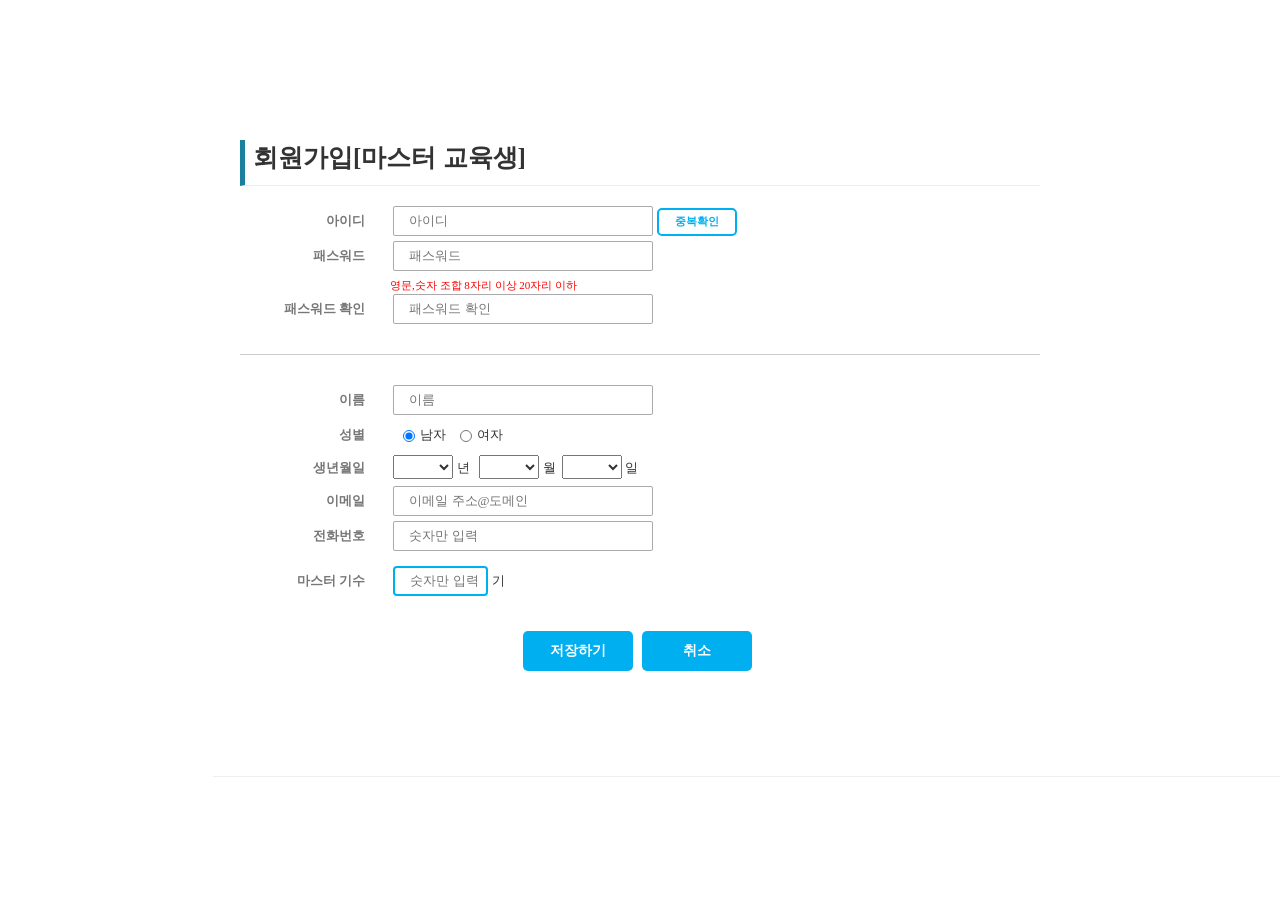
==== WebContent/join_write.html @ c01a60e9 "1st" ====
<!DOCTYPE html>
<html>
<head>
<meta charset="UTF-8">
<meta http-equiv="X-UA-Compatible" content="IE=edge">
<meta name="viewport" content="user-scalable=no, initial-scale=1.0, maximum-scale=1.0, minimum-scale=1.0, width=device-width">

<!-- 제이쿼리 -->
<link rel="stylesheet" href="https://maxcdn.bootstrapcdn.com/bootstrap/3.3.7/css/bootstrap.min.css" integrity="sha384-BVYiiSIFeK1dGmJRAkycuHAHRg32OmUcww7on3RYdg4Va+PmSTsz/K68vbdEjh4u" crossorigin="anonymous">
<script src="https://ajax.googleapis.com/ajax/libs/jquery/3.1.1/jquery.min.js"></script>
<link rel="stylesheet" type="text/css" href="./css/join_write.css">

<title>Insert title here</title>
</head>
<body>

		<!-- main -->
		<form action="generalJoin" id="form1" name="form1" enctype="multipart/form-data" method="post" onsubmit="return joinMember()" style="background: url('../image/society/main/back.jpg') no-repeat center center; background-size: cover;">
		<fieldset>
		<div class="page-header" style="border-left: 5px solid #1b809e; padding-top:0;">
			<span data-langNum="101" style="font-size:25px; font-weight:bold; font-family:inherit; margin-left:1%;">회원가입[마스터 교육생]</span>
		</div>
		
		<!-- 기본 정보 -->
		<ul id="basicInfo">
			<li>
				<label for="userid" style="background: url('../image/society/bul_must.png') no-repeat 140px 6px;">아이디</label>
				<input type='text' id="userid" name="memberVo.member_Id" placeholder="아이디" maxlength = 20 required="required" onchange="idChanged();"/>
				<input type="button" id="btn01" onclick="check_Id()" value="중복확인" required="required" />
			</li>
			<li>
					<label for="userpw" style="background: url('../image/society/bul_must.png') no-repeat 140px 6px;">패스워드</label>
					<input type='password' id="userpw" name="memberVo.password"  placeholder="패스워드" maxlength = 20 required="required"/>
					<br><small data-langNum="106" class="danger" id="danger">영문,숫자 조합 8자리 이상 20자리 이하</small>
				</li>
				<li id="pwEnter">
					<label for="userpw0" style="background: url('../image/society/bul_must.png') no-repeat 140px 6px;">패스워드 확인</label>
					<input type='password' id="userpw0"  placeholder="패스워드 확인" maxlength = 20 required="required"/>
				</li>
				<li>
					<label for="username" style="background: url('../image/society/bul_must.png') no-repeat 140px 6px;">이름</label>
					<input type='text'  id="username" name="memberVo.name"  placeholder="이름" maxlength = 20 required="required"/>
				</li>
				<li id="gender">
					<label style="background: url('../image/society/bul_must.png') no-repeat 140px 6px;">성별</label>
					<input name="memberVo.sex" id="man" type="radio" value="0" checked="checked"/>남자
					<input name="memberVo.sex" id="woman" type="radio" value="1"/>여자
				</li>
				<li>
					<label style="background: url('../image/society/bul_must.png') no-repeat 140px 6px;">생년월일</label>
					<select id="year" name="useryear" title="년도"></select> 년&nbsp&nbsp
					<select id="month" name="usermonth" title="월"></select> 월&nbsp
					<select id="day" name="userday" title="일"></select> 일
				</li>
				<li>
					<label style="background: url('../image/society/bul_must.png') no-repeat 140px 6px;">이메일</label>
					<input type='text' placeholder='이메일 주소@도메인' id = "email" name="memberVo.email" required="required">
				</li>
				<li>
					<label style="background: url('../image/society/bul_must.png') no-repeat 140px 6px;">전화번호</label>
					<input type='text' id="tel" name="memberVo.phone" placeholder="숫자만 입력" required="required">
				</li>
			</ul>
			<div id="master">
				<label style="background: url('../image/society/bul_must.png') no-repeat 140px 6px;">마스터 기수</label>
				<input type='text' id="masterN" name="memberVo.gisu" placeholder="숫자만 입력" required="required"> 기
			</div>
			<div id="btnCenter">
				<input type="submit" value="저장하기" />
				<input type="reset" onclick="location.href='../society/index'" value="취소" />
			</div>
		</fieldset>
			<input type="hidden" name="memberVo.memtype" value="M">
			<input type="hidden" id="birthday" name="memberVo.birth">
		</form>

			</div>
			<div class="col-md-2"></div>
	</div><!-- /.container -->
	<!-- Footer -->
	


<hr>
<footer class="navbar navbar-bottom" style="background-color: white;z-index=-1;">
	<div class="copyright" data-langNum="999">
		
	</div>
	<!-- /.row -->
</footer>

</body>


</body>
</html>
---- WebContent/css/join_write.css ----
.path{
		float: right;
		margin-bottom: 0px;
		margin-top: 10px;
		font-size: 11px;
	}
	.danger{
		padding-left: 150px;
	}

*{margin:0; padding:0;}
li{list-style:none;}
a:link, a:visited{text-decoration:none; color:#000;}
img{border:0;}

body{width:100%;}
#wrap{width:100%; font-family:meiryo;}
/* #companyLogin .step1{width:620px; margin:100px auto 0;} */


#personLogin{margin:0 auto; }
form{width:800px; margin:100px auto; font-family:meiryo; font-size: 13px;}
fieldset{border:0; font-size:13px;}
fieldset legend{font-size:25px; font-weight:bold; font-family:malgun gothic,sans-serif; color:#00afef; padding:10px 0 20px 10px;}
fieldset ul{width:800px;}

fieldset label{width:150px; display:inline-block; padding-right:25px; text-align:right; font-weight:bold; color:#777;}
fieldset input{width:260px; height:30px; margin-bottom:5px; text-indent:15px;  border-radius:2px; border:1px solid #aaa; color:#777; }

#btn01{width:80px; height:28px; text-indent:0px; font-size:11px; font-weight:600; background-color:#fff; color:#00afef; border-radius:5px; border:2px solid #00afef; vertical-align:center;}

fieldset #userpw0{margin-bottom:30px;}
fieldset #pwEnter{margin-bottom:30px; border-bottom:1px solid #ccc;}

fieldset #gender{width:100%; line-height:30px;}
#gender input{width:12px; height:12px; margin:0 5px 0 10px; text-indent:0px; vertical-align:middle;}

fieldset select{width:60px; height:24px; margin-bottom:7px;}
fieldset select#useryear{width:90px;}

#tel input{width:167px;}

#master{margin-bottom:30px;}
#master label{font-weight:bold;}
#master input{width:95px; border-radius:4px; border:2px solid #00afef;}

#btnCenter{width:250px; margin:0 auto; text-align:center;}
#btnCenter input{width:110px; height:40px; margin-right:5px; border-radius:5px; border:0; background-color:#00afef; color:#fff; font-size:14px; font-weight:bold; text-indent:0;}

.danger{color:red; font-weight: normal;}
#loginT .danger{color:red; font-weight: normal; margin-left: 26%;}
.must_text{font-size: 12px; color: #000;}
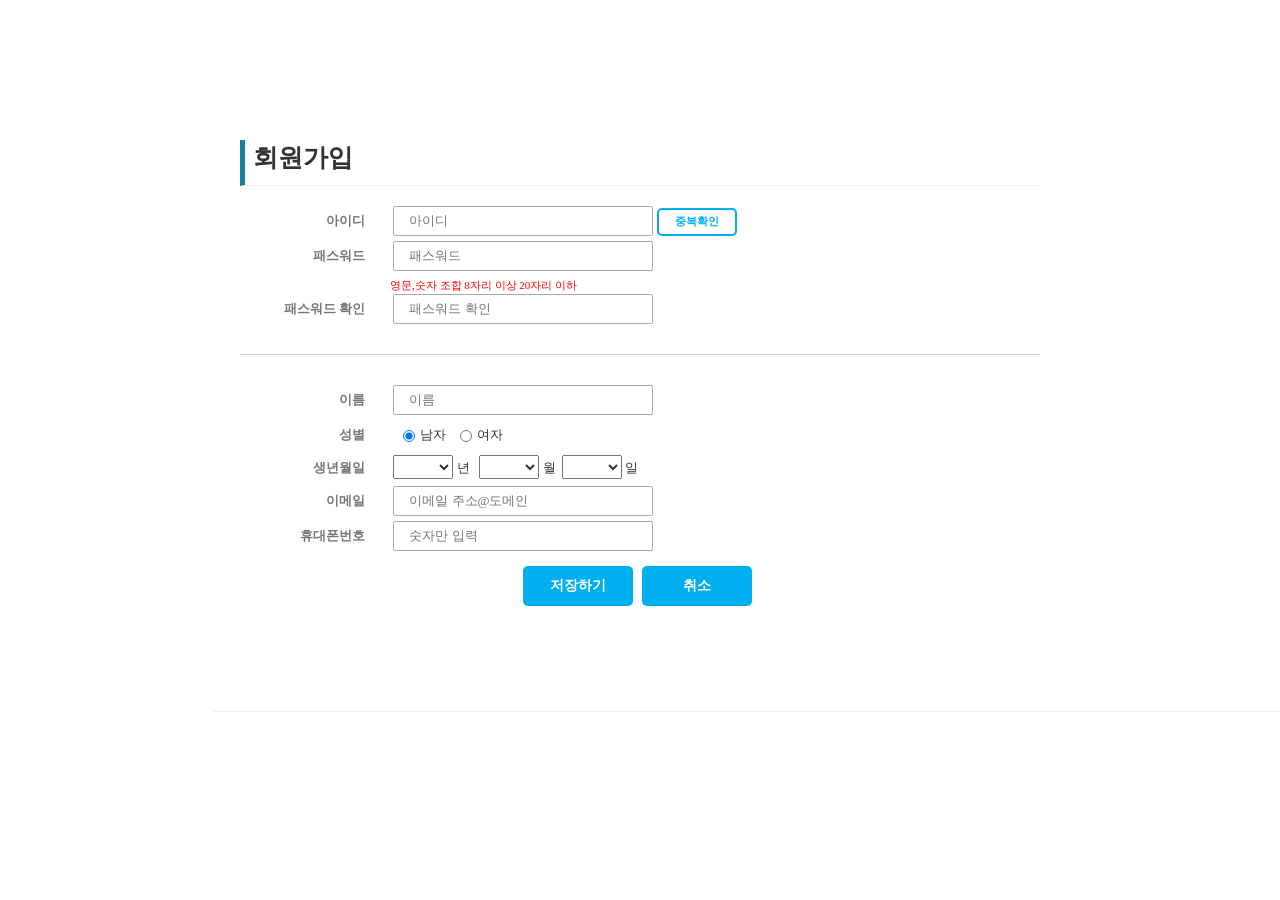
==== commit 0fd335fd: "푸시푸시베이베" ====
--- a/WebContent/join_write.html
+++ b/WebContent/join_write.html
@@ -18,7 +18,7 @@
 		<form action="generalJoin" id="form1" name="form1" enctype="multipart/form-data" method="post" onsubmit="return joinMember()" style="background: url('../image/society/main/back.jpg') no-repeat center center; background-size: cover;">
 		<fieldset>
 		<div class="page-header" style="border-left: 5px solid #1b809e; padding-top:0;">
-			<span data-langNum="101" style="font-size:25px; font-weight:bold; font-family:inherit; margin-left:1%;">회원가입[마스터 교육생]</span>
+			<span data-langNum="101" style="font-size:25px; font-weight:bold; font-family:inherit; margin-left:1%;">회원가입</span>
 		</div>
 		
 		<!-- 기본 정보 -->
@@ -57,14 +57,14 @@
 					<input type='text' placeholder='이메일 주소@도메인' id = "email" name="memberVo.email" required="required">
 				</li>
 				<li>
-					<label style="background: url('../image/society/bul_must.png') no-repeat 140px 6px;">전화번호</label>
+					<label style="background: url('../image/society/bul_must.png') no-repeat 140px 6px;">휴대폰번호</label>
 					<input type='text' id="tel" name="memberVo.phone" placeholder="숫자만 입력" required="required">
 				</li>
 			</ul>
-			<div id="master">
+<!-- 			<div id="master">
 				<label style="background: url('../image/society/bul_must.png') no-repeat 140px 6px;">마스터 기수</label>
 				<input type='text' id="masterN" name="memberVo.gisu" placeholder="숫자만 입력" required="required"> 기
-			</div>
+			</div> -->
 			<div id="btnCenter">
 				<input type="submit" value="저장하기" />
 				<input type="reset" onclick="location.href='../society/index'" value="취소" />
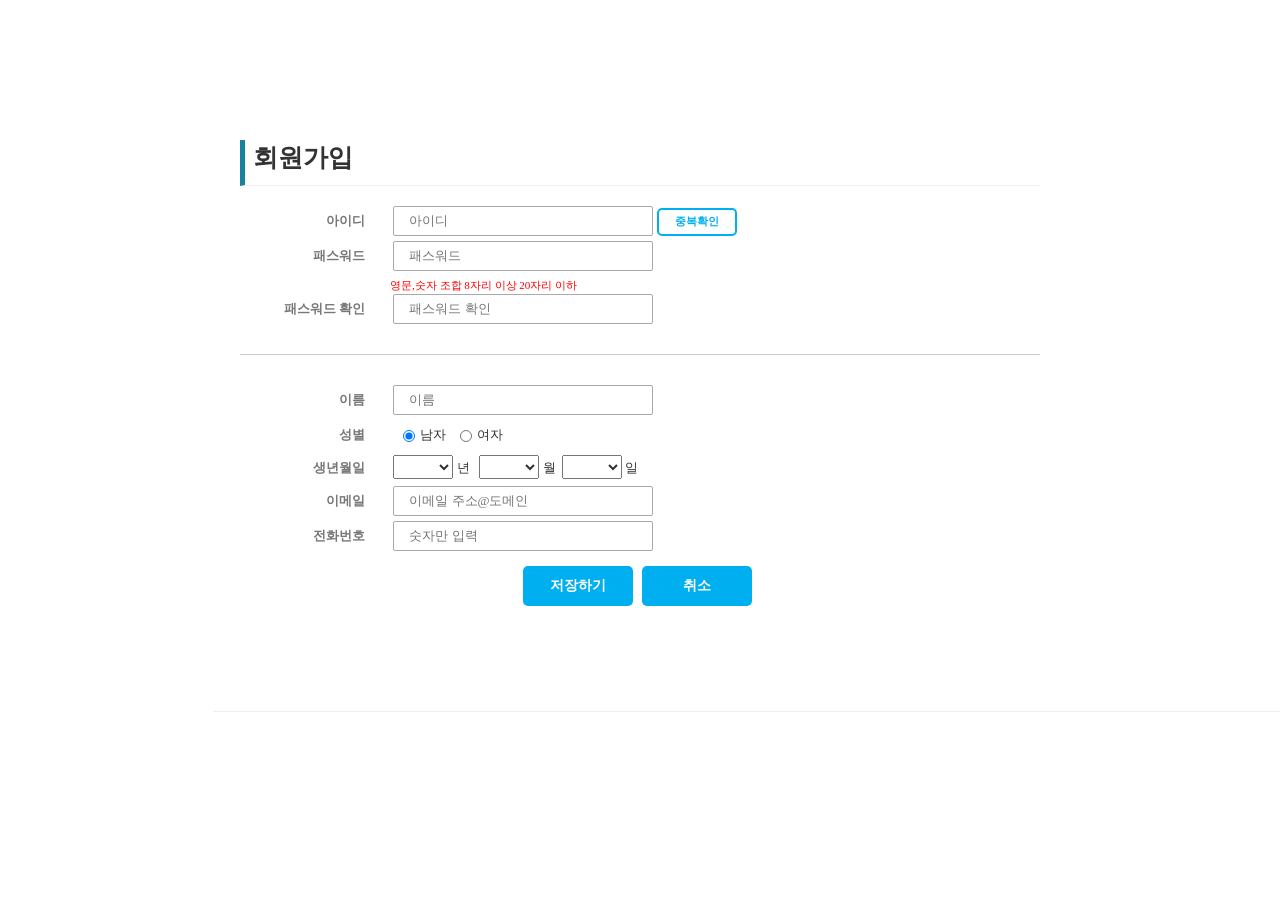
==== commit a7b123d1: "일본어 언어팩 지워줌 쓸모없는 태그 정리" ====
--- a/WebContent/join_write.html
+++ b/WebContent/join_write.html
@@ -3,91 +3,105 @@
 <head>
 <meta charset="UTF-8">
 <meta http-equiv="X-UA-Compatible" content="IE=edge">
-<meta name="viewport" content="user-scalable=no, initial-scale=1.0, maximum-scale=1.0, minimum-scale=1.0, width=device-width">
+<meta name="viewport"
+	content="user-scalable=no, initial-scale=1.0, maximum-scale=1.0, minimum-scale=1.0, width=device-width">
 
 <!-- 제이쿼리 -->
-<link rel="stylesheet" href="https://maxcdn.bootstrapcdn.com/bootstrap/3.3.7/css/bootstrap.min.css" integrity="sha384-BVYiiSIFeK1dGmJRAkycuHAHRg32OmUcww7on3RYdg4Va+PmSTsz/K68vbdEjh4u" crossorigin="anonymous">
-<script src="https://ajax.googleapis.com/ajax/libs/jquery/3.1.1/jquery.min.js"></script>
+<link rel="stylesheet"
+	href="https://maxcdn.bootstrapcdn.com/bootstrap/3.3.7/css/bootstrap.min.css"
+	integrity="sha384-BVYiiSIFeK1dGmJRAkycuHAHRg32OmUcww7on3RYdg4Va+PmSTsz/K68vbdEjh4u"
+	crossorigin="anonymous">
+<script
+	src="https://ajax.googleapis.com/ajax/libs/jquery/3.1.1/jquery.min.js"></script>
 <link rel="stylesheet" type="text/css" href="./css/join_write.css">
 
 <title>Insert title here</title>
 </head>
 <body>
 
-		<!-- main -->
-		<form action="generalJoin" id="form1" name="form1" enctype="multipart/form-data" method="post" onsubmit="return joinMember()" style="background: url('../image/society/main/back.jpg') no-repeat center center; background-size: cover;">
+	<!-- main -->
+	<form action="generalJoin" id="form1" name="form1"
+		enctype="multipart/form-data" method="post"
+		onsubmit="return joinMember()"
+		style="background: url('../image/society/main/back.jpg') no-repeat center center; background-size: cover;">
 		<fieldset>
-		<div class="page-header" style="border-left: 5px solid #1b809e; padding-top:0;">
-			<span data-langNum="101" style="font-size:25px; font-weight:bold; font-family:inherit; margin-left:1%;">회원가입</span>
-		</div>
-		
-		<!-- 기본 정보 -->
-		<ul id="basicInfo">
-			<li>
-				<label for="userid" style="background: url('../image/society/bul_must.png') no-repeat 140px 6px;">아이디</label>
-				<input type='text' id="userid" name="memberVo.member_Id" placeholder="아이디" maxlength = 20 required="required" onchange="idChanged();"/>
-				<input type="button" id="btn01" onclick="check_Id()" value="중복확인" required="required" />
-			</li>
-			<li>
-					<label for="userpw" style="background: url('../image/society/bul_must.png') no-repeat 140px 6px;">패스워드</label>
-					<input type='password' id="userpw" name="memberVo.password"  placeholder="패스워드" maxlength = 20 required="required"/>
-					<br><small data-langNum="106" class="danger" id="danger">영문,숫자 조합 8자리 이상 20자리 이하</small>
-				</li>
-				<li id="pwEnter">
-					<label for="userpw0" style="background: url('../image/society/bul_must.png') no-repeat 140px 6px;">패스워드 확인</label>
-					<input type='password' id="userpw0"  placeholder="패스워드 확인" maxlength = 20 required="required"/>
-				</li>
-				<li>
-					<label for="username" style="background: url('../image/society/bul_must.png') no-repeat 140px 6px;">이름</label>
-					<input type='text'  id="username" name="memberVo.name"  placeholder="이름" maxlength = 20 required="required"/>
-				</li>
-				<li id="gender">
-					<label style="background: url('../image/society/bul_must.png') no-repeat 140px 6px;">성별</label>
-					<input name="memberVo.sex" id="man" type="radio" value="0" checked="checked"/>남자
-					<input name="memberVo.sex" id="woman" type="radio" value="1"/>여자
-				</li>
-				<li>
-					<label style="background: url('../image/society/bul_must.png') no-repeat 140px 6px;">생년월일</label>
-					<select id="year" name="useryear" title="년도"></select> 년&nbsp&nbsp
+			<div class="page-header"
+				style="border-left: 5px solid #1b809e; padding-top: 0;">
+				<span data-langNum="101"
+					style="font-size: 25px; font-weight: bold; font-family: inherit; margin-left: 1%;">회원가입</span>
+			</div>
+
+			<!-- 기본 정보 -->
+			<ul id="basicInfo">
+				<li><label for="userid"
+					style="background: url('../image/society/bul_must.png') no-repeat 140px 6px;">아이디</label>
+					<input type='text' id="userid" name="memberVo.member_Id"
+					placeholder="아이디" maxlength=20 required="required"
+					onchange="idChanged();" /> <input type="button" id="btn01"
+					onclick="check_Id()" value="중복확인" required="required" /></li>
+				<li><label for="userpw"
+					style="background: url('../image/society/bul_must.png') no-repeat 140px 6px;">패스워드</label>
+					<input type='password' id="userpw" name="memberVo.password"
+					placeholder="패스워드" maxlength=20 required="required" /> <br>
+				<small data-langNum="106" class="danger" id="danger">영문,숫자
+						조합 8자리 이상 20자리 이하</small></li>
+				<li id="pwEnter"><label for="userpw0"
+					style="background: url('../image/society/bul_must.png') no-repeat 140px 6px;">패스워드
+						확인</label> <input type='password' id="userpw0" placeholder="패스워드 확인"
+					maxlength=20 required="required" /></li>
+				<li><label for="username"
+					style="background: url('../image/society/bul_must.png') no-repeat 140px 6px;">이름</label>
+					<input type='text' id="username" name="memberVo.name"
+					placeholder="이름" maxlength=20 required="required" /></li>
+				<li id="gender"><label
+					style="background: url('../image/society/bul_must.png') no-repeat 140px 6px;">성별</label>
+					<input name="memberVo.sex" id="man" type="radio" value="0"
+					checked="checked" />남자 <input name="memberVo.sex" id="woman"
+					type="radio" value="1" />여자</li>
+				<li><label
+					style="background: url('../image/society/bul_must.png') no-repeat 140px 6px;">생년월일</label>
+					<select id="year" name="useryear" title="년도">
+					</select> 년&nbsp&nbsp
 					<select id="month" name="usermonth" title="월"></select> 월&nbsp
-					<select id="day" name="userday" title="일"></select> 일
-				</li>
-				<li>
-					<label style="background: url('../image/society/bul_must.png') no-repeat 140px 6px;">이메일</label>
-					<input type='text' placeholder='이메일 주소@도메인' id = "email" name="memberVo.email" required="required">
-				</li>
-				<li>
-					<label style="background: url('../image/society/bul_must.png') no-repeat 140px 6px;">휴대폰번호</label>
-					<input type='text' id="tel" name="memberVo.phone" placeholder="숫자만 입력" required="required">
-				</li>
+					<select	id="day" name="userday" title="일"></select> 일</li>
+				<li><label
+					style="background: url('../image/society/bul_must.png') no-repeat 140px 6px;">이메일</label>
+					<input type='text' placeholder='이메일 주소@도메인' id="email"
+					name="memberVo.email" required="required"></li>
+				<li><label
+					style="background: url('../image/society/bul_must.png') no-repeat 140px 6px;">전화번호</label>
+					<input type='text' id="tel" name="memberVo.phone"
+					placeholder="숫자만 입력" required="required"></li>
 			</ul>
-<!-- 			<div id="master">
-				<label style="background: url('../image/society/bul_must.png') no-repeat 140px 6px;">마스터 기수</label>
-				<input type='text' id="masterN" name="memberVo.gisu" placeholder="숫자만 입력" required="required"> 기
+			<!-- <div id="master">
+				<label
+					style="background: url('../image/society/bul_must.png') no-repeat 140px 6px;">마스터
+					기수</label> <input type='text' id="masterN" name="memberVo.gisu"
+					placeholder="숫자만 입력" required="required"> 기
 			</div> -->
 			<div id="btnCenter">
-				<input type="submit" value="저장하기" />
-				<input type="reset" onclick="location.href='../society/index'" value="취소" />
+				<input type="submit" value="저장하기" /> <input type="reset"
+					onclick="location.href='../society/index'" value="취소" />
 			</div>
 		</fieldset>
-			<input type="hidden" name="memberVo.memtype" value="M">
-			<input type="hidden" id="birthday" name="memberVo.birth">
-		</form>
+		<input type="hidden" name="memberVo.memtype" value="M"> <input
+			type="hidden" id="birthday" name="memberVo.birth">
+	</form>
 
-			</div>
-			<div class="col-md-2"></div>
-	</div><!-- /.container -->
+	
+	<div class="col-md-2"></div>
+	
+	<!-- /.container -->
 	<!-- Footer -->
-	
 
 
-<hr>
-<footer class="navbar navbar-bottom" style="background-color: white;z-index=-1;">
-	<div class="copyright" data-langNum="999">
-		
-	</div>
-	<!-- /.row -->
-</footer>
+
+	<hr>
+	<footer class="navbar navbar-bottom"
+		style="background-color: white;z-index=-1;">
+		<div class="copyright"></div>
+		<!-- /.row -->
+	</footer>
 
 </body>
 
